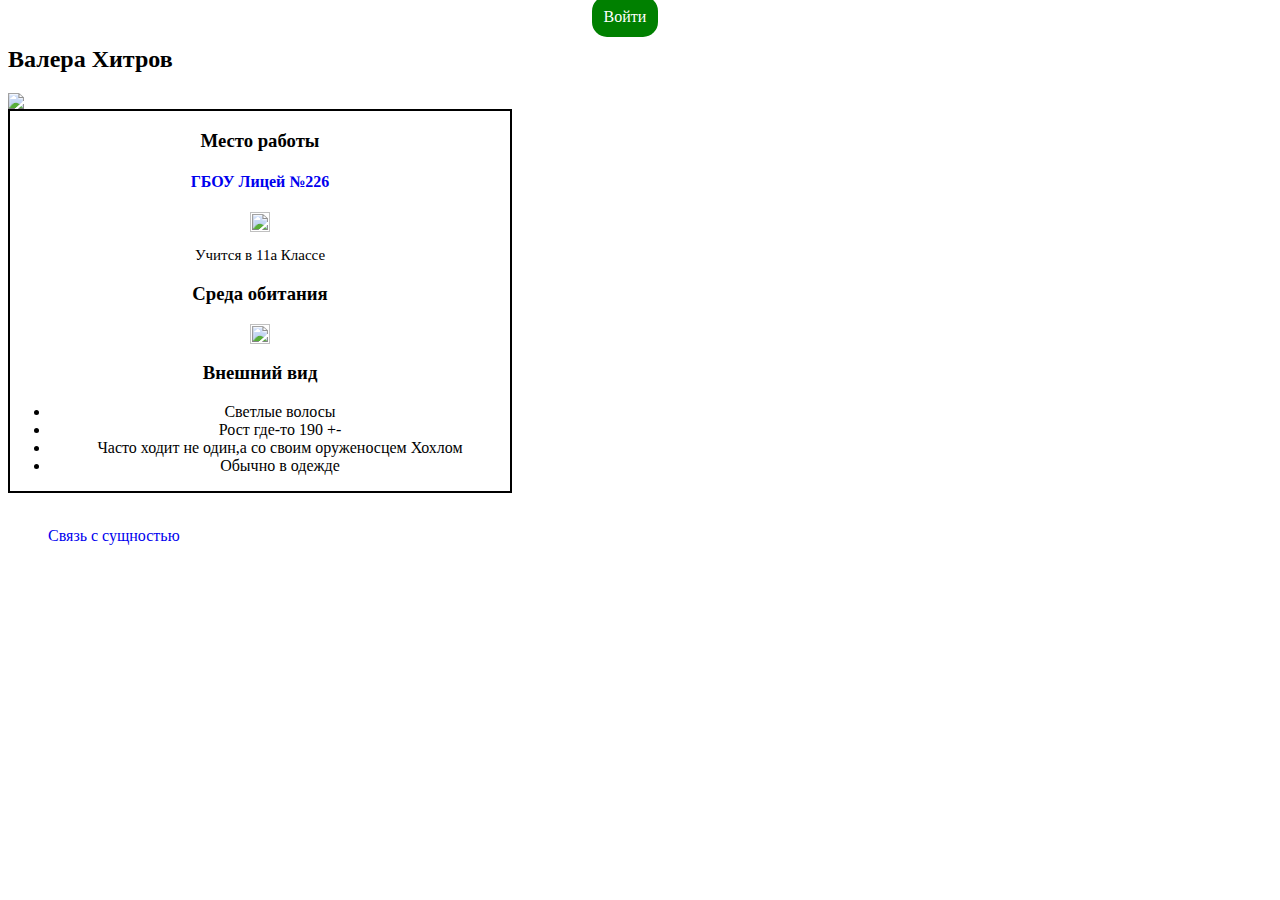
==== index.html @ 81980a0e "Update index.html" ====
<html>
<body> 
	<head> <title>Сайт</title> 
		<link rel="stylesheet" href="style.css">
	</head>
	<header>


          <nav class="b">
             <a href=""> Главная </a>
             <a href=""> button1 </a>
             <a href=""> button2 </a>
             <a href="sign.html" class="sign"> Войти </a>
          </nav>
     </header>
     
     <main>
     	<h2>Валера Хитров</h2>
        		<div class="img"><img src="https://sun9-11.userapi.com/sun9-59/s/v1/if1/It_jPUBtya8ZdM5eQE4Ddu8vQEmGD1hJdiFVZB6FNkiOYqlP5LCAi33NdzzkZgTBD1xy5oVQ.jpg?size=100x100&quality=96&crop=1,1,1077,1077&ava=1"></div>
                <div class="a">
                    <h3>Место работы</h3>
                 		<h4><a href="http://226school.ru/" class="b"> ГБОУ Лицей №226</a></h4>
                   		<img src="https://gorod-plus.tv/media/photos2/all/67240_875x438_q75.jpg">
                   		<p>Учится в 11a Классе</p>
                         <h3>Среда обитания</h3>
                        <img src="https://upload.wikimedia.org/wikipedia/commons/thumb/a/a3/%D0%A1%D0%B5%D1%80%D0%B8%D1%8F_1-507_%D0%A1%D0%B0%D0%BD%D0%BA%D1%82-%D0%9F%D0%B5%D1%82%D0%B5%D1%80%D0%B1%D1%83%D1%80%D0%B3.jpg/200px-%D0%A1%D0%B5%D1%80%D0%B8%D1%8F_1-507_%D0%A1%D0%B0%D0%BD%D0%BA%D1%82-%D0%9F%D0%B5%D1%82%D0%B5%D1%80%D0%B1%D1%83%D1%80%D0%B3.jpg">
                        <p> </p>
                        <h3>Внешний вид</h3>
                        <ul>
                        <li>Светлые волосы</li>
                        <li>Рост где-то 190 +-</li>
                        <li>Часто ходит не один,а со своим оруженосцем Хохлом</li>
                        <li>Обычно в одежде</li>
                        </ul>
                       
                        
                	</div>
                   
                   
                   
               
     </main>
     <br>
	
     <fotter> 
		<ul>
         <a href="https://vk.com/id288768240 "> Связь с сущностью </a>
         
        </ul>
     </fotter>
     
</body>



</html>
---- style.css ----
<style>

nav {background:grey;
	padding:20px}
nav a{padding:70px;text-decoration:none;color:white}
a:hover{color:red}
.a img{width:20px}
.sign{border-radius:15px;
         background:green;
         padding:12px;}
main img{width:20 px}
p{font-size:15px}
body{background:url("https://ethnomir.ru/upload/medialibrary/4c1/nevsky.jpg" no-repeat)}
table{background:white}
.a{border:2px solid black; border-collapse:collapse;text-align:center;width:500;border-spacing: 20 px}
td{border:2px solid black}
a{text-decoration:none}
td.b{color:blue}
input{width:500px; height:50px}
body{background:url(http://www.cruzo.net/user/images/k/ecc3ecf42c75db1ffce5d06cbe95b1e6_644.jpg)}
</style>
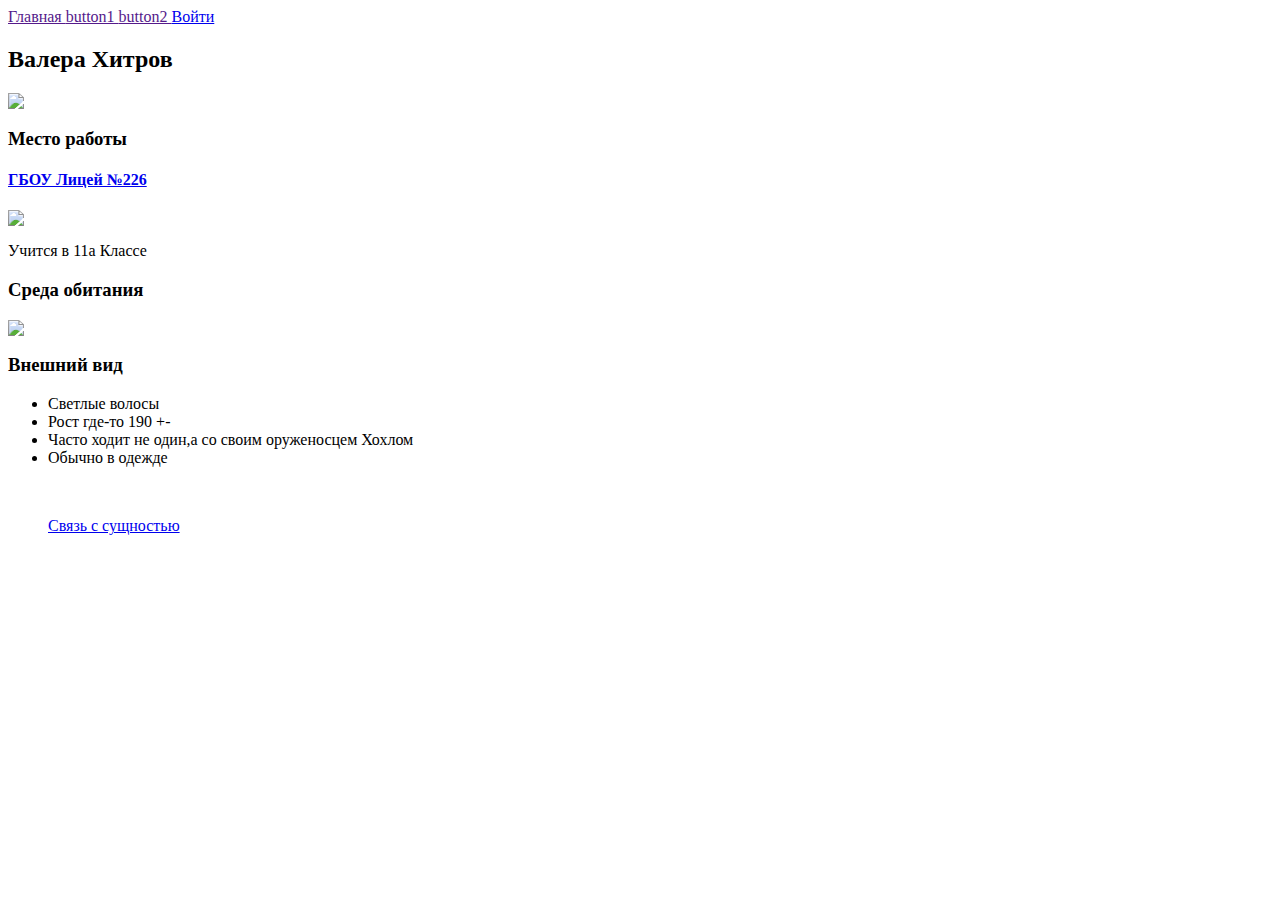
==== commit eb8b84e2: "Update index.html" ====
--- a/index.html
+++ b/index.html
@@ -1,7 +1,7 @@
 <html>
 <body> 
 	<head> <title>Сайт</title> 
-		<link rel="stylesheet" href="style.css">
+		<link rel="stylesheet" href="tyle.css">
 	</head>
 	<header>
 
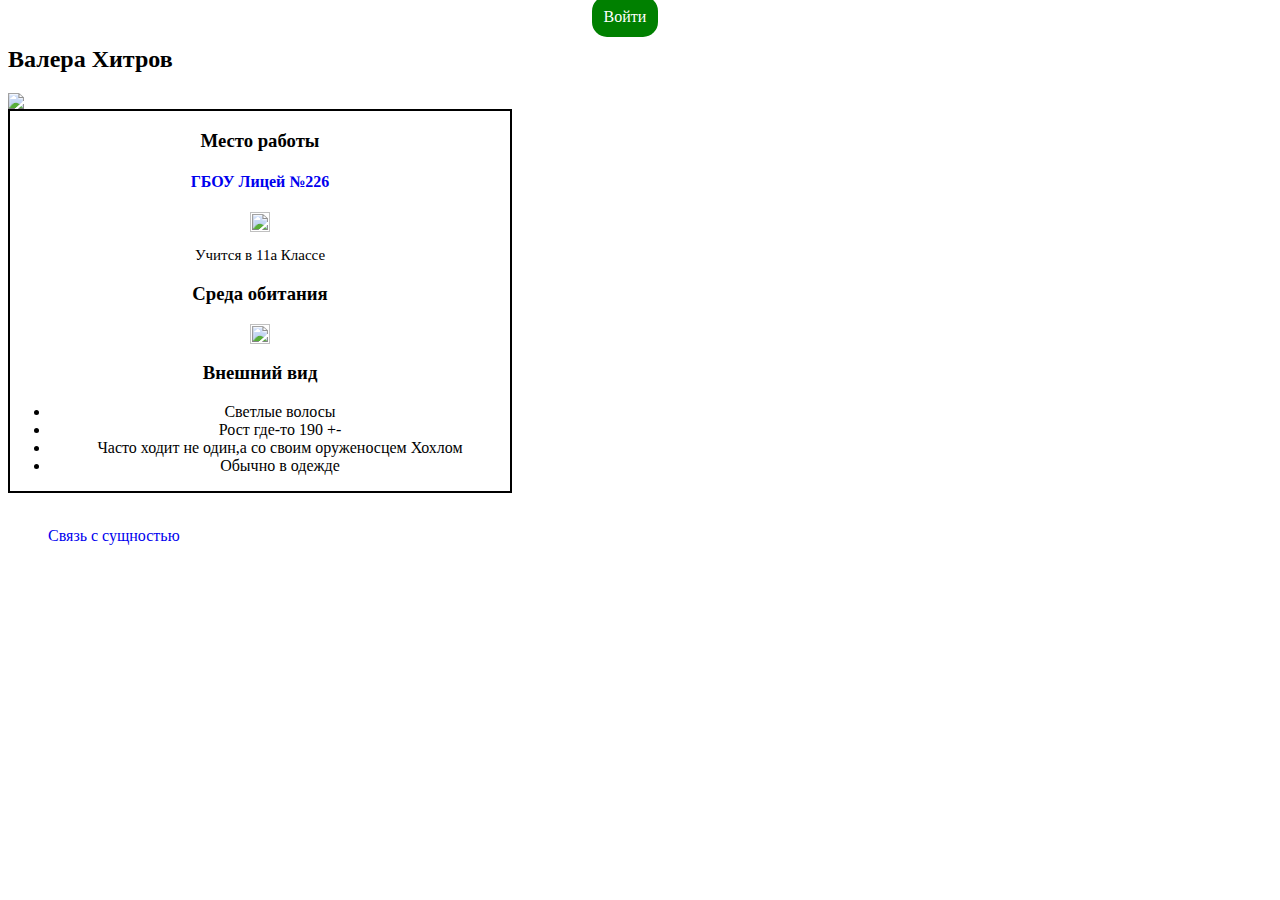
==== commit 370038d5: "Update index.html" ====
--- a/index.html
+++ b/index.html
@@ -1,7 +1,7 @@
 <html>
 <body> 
 	<head> <title>Сайт</title> 
-		<link rel="stylesheet" href="tyle.css">
+		<link rel="stylesheet" href="style.css">
 	</head>
 	<header>
 
--- a/style.css
+++ b/style.css
@@ -0,0 +1,22 @@
+<style>
+
+nav .b{background:grey;
+	padding:20px}
+nav a{padding:70px;text-decoration:none;color:white}
+a:hover{color:red}
+.a img{width:20px}
+.sign{border-radius:15px;
+         background:green;
+         padding:12px;}
+main img{width:20 px}
+p{font-size:15px}
+body{background:url("https://ethnomir.ru/upload/medialibrary/4c1/nevsky.jpg" no-repeat)}
+table{background:white}
+.a{border:2px solid black; border-collapse:collapse;text-align:center;width:500;border-spacing: 20 px}
+td{border:2px solid black}
+a{text-decoration:none}
+td.b{color:blue}
+input{width:500px; height:50px}
+body{background:url(http://www.cruzo.net/user/images/k/ecc3ecf42c75db1ffce5d06cbe95b1e6_644.jpg)}
+</style>
+
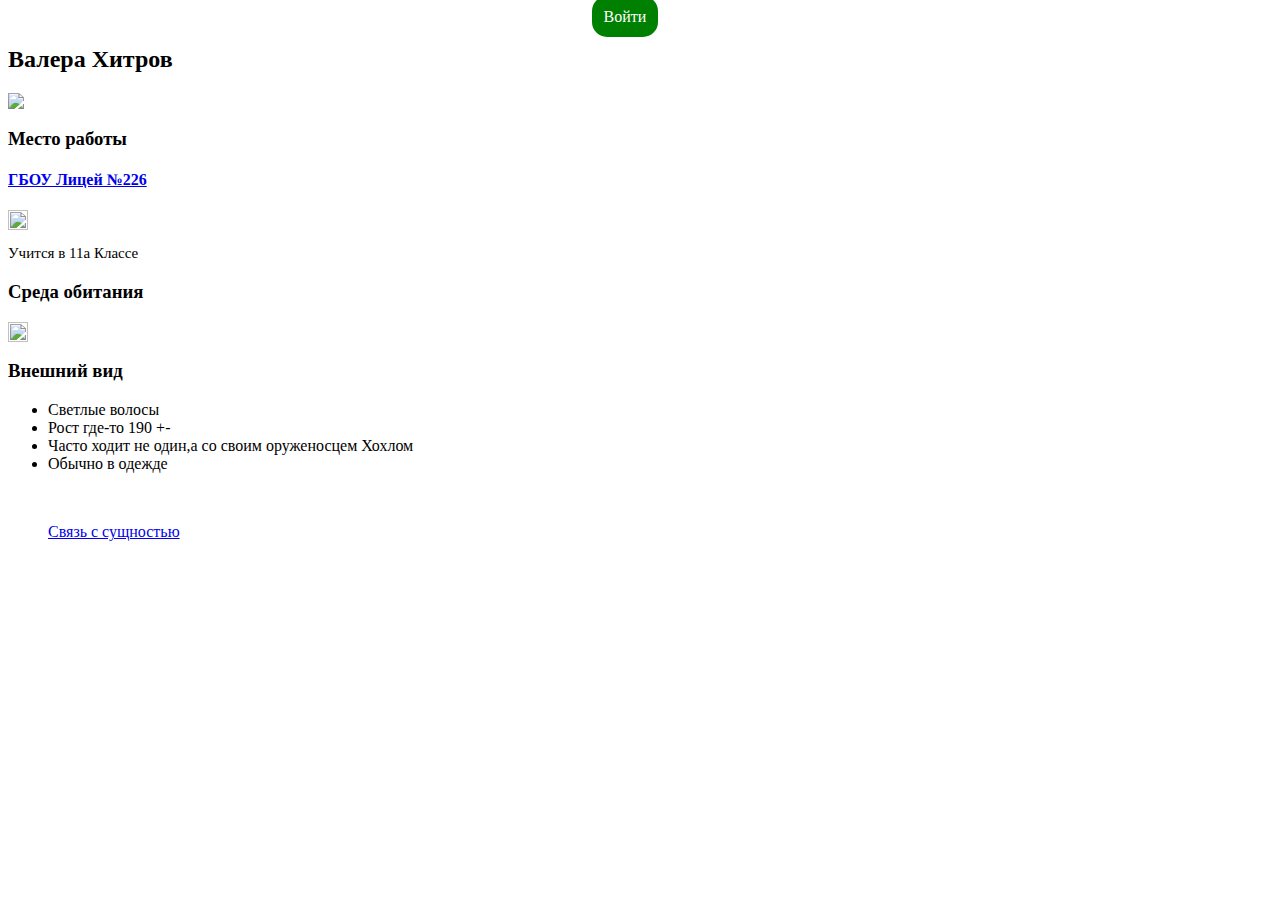
==== commit d5cbfac9: "Update index.html" ====
--- a/index.html
+++ b/index.html
@@ -1,8 +1,9 @@
 <html>
-<body> 
 	<head> <title>Сайт</title> 
 		<link rel="stylesheet" href="style.css">
 	</head>
+<body> 
+	
 	<header>
 
 
--- a/style.css
+++ b/style.css
@@ -1,6 +1,6 @@
 <style>
 
-nav .b{background:grey;
+.b{background:grey;
 	padding:20px}
 nav a{padding:70px;text-decoration:none;color:white}
 a:hover{color:red}
@@ -11,12 +11,6 @@
 main img{width:20 px}
 p{font-size:15px}
 body{background:url("https://ethnomir.ru/upload/medialibrary/4c1/nevsky.jpg" no-repeat)}
-table{background:white}
-.a{border:2px solid black; border-collapse:collapse;text-align:center;width:500;border-spacing: 20 px}
-td{border:2px solid black}
-a{text-decoration:none}
-td.b{color:blue}
-input{width:500px; height:50px}
-body{background:url(http://www.cruzo.net/user/images/k/ecc3ecf42c75db1ffce5d06cbe95b1e6_644.jpg)}
+
 </style>
 
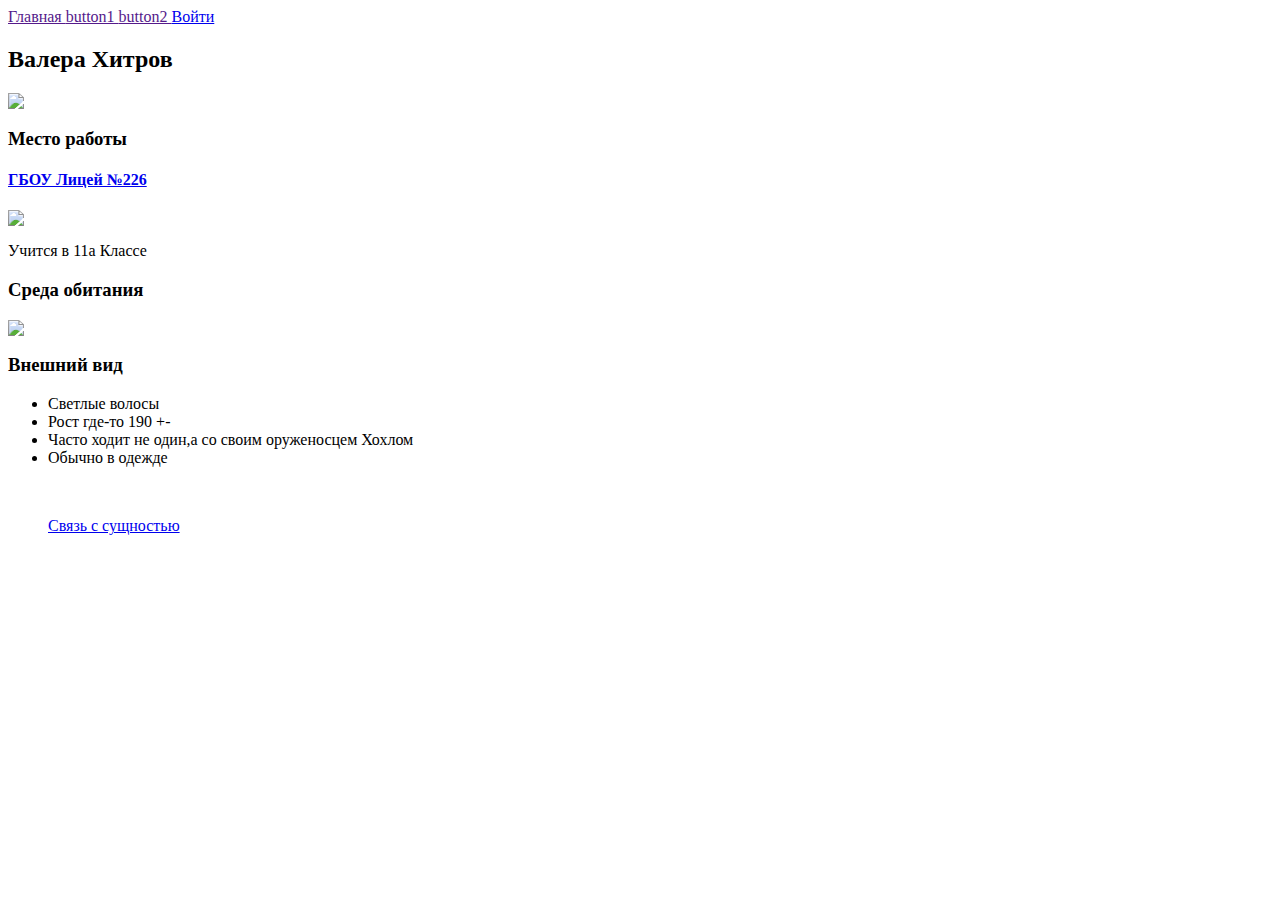
==== commit bd6e0582: "Update index.html" ====
--- a/index.html
+++ b/index.html
@@ -1,6 +1,6 @@
 <html>
 	<head> <title>Сайт</title> 
-		<link rel="stylesheet" href="style.css">
+		<link rel="stylesheet" href="">
 	</head>
 <body> 
 	
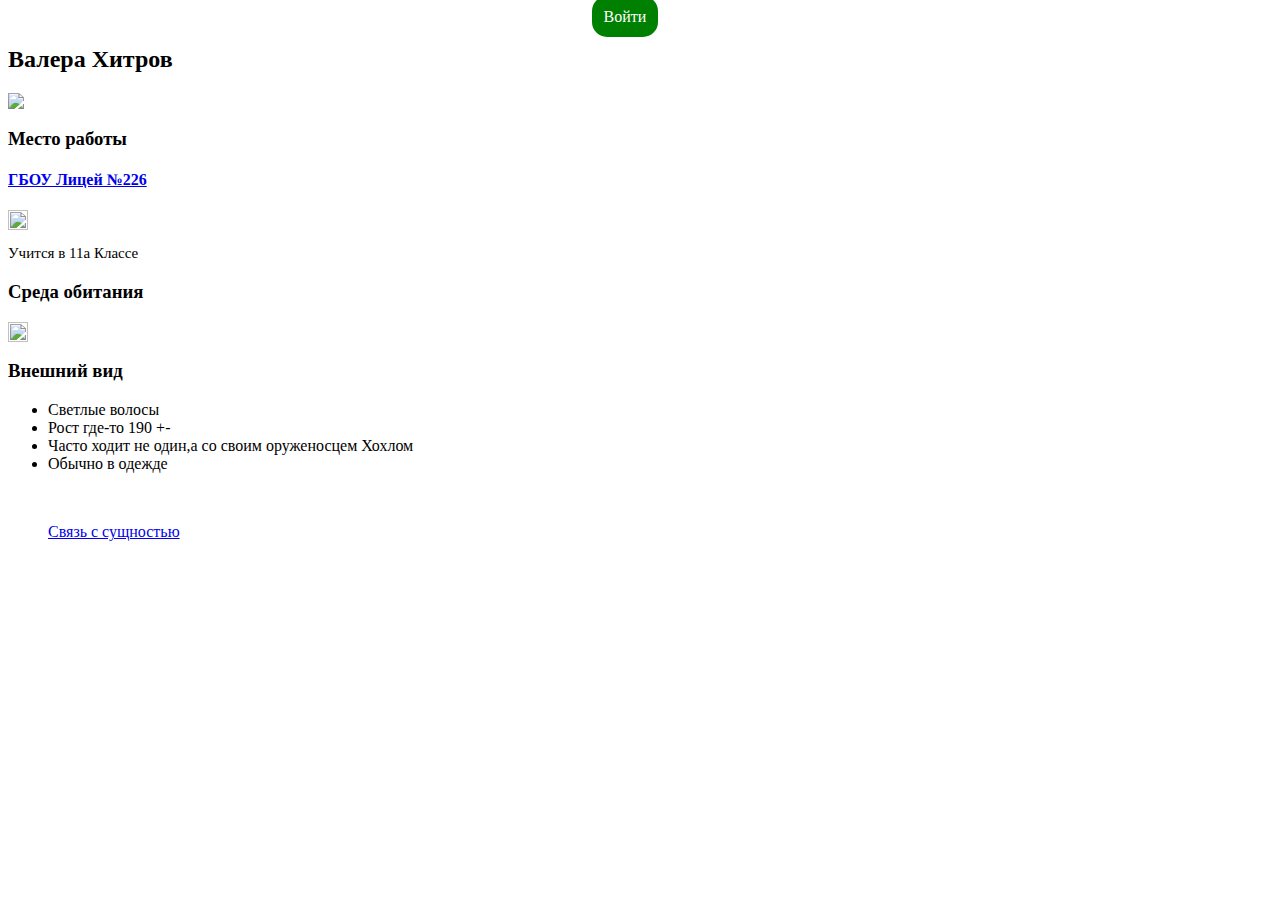
==== commit f51c3817: "Update index.html" ====
--- a/index.html
+++ b/index.html
@@ -1,6 +1,6 @@
 <html>
 	<head> <title>Сайт</title> 
-		<link rel="stylesheet" href="">
+		<link rel="stylesheet" href="style.css">
 	</head>
 <body> 
 	
--- a/style.css
+++ b/style.css
@@ -0,0 +1,16 @@
+<style>
+
+.b{background:grey;
+	padding:20px}
+nav a{padding:70px;text-decoration:none;color:white}
+a:hover{color:red}
+.a img{width:20px}
+.sign{border-radius:15px;
+         background:green;
+         padding:12px;}
+main img{width:20 px}
+p{font-size:15px}
+body{background:url("https://ethnomir.ru/upload/medialibrary/4c1/nevsky.jpg" no-repeat)}
+
+</style>
+
